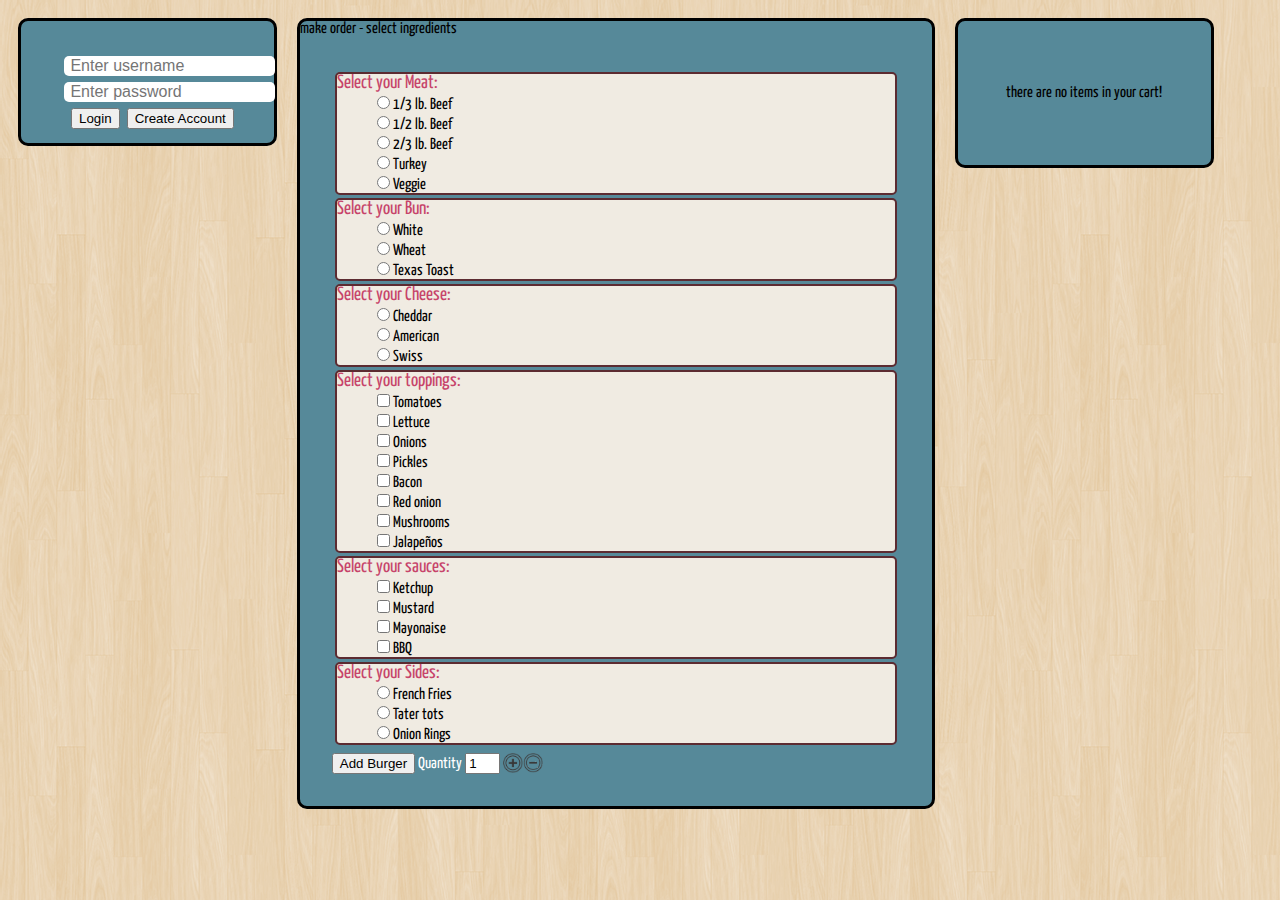
==== index.html @ a62702e8 "plus and minus button onscreen" ====
<!doctype html>
<html>
<head>
	<meta charset="utf-8">
	<title>Burger Bar</title>
	
	<link href='http://fonts.googleapis.com/css?family=Yanone+Kaffeesatz' rel='stylesheet' type='text/css'>
	<link rel="stylesheet" type="text/css" href="style/style.css">
</head>

<body>

	<div id="content">

		<!--  Show when not logged in -->
        <div id="loginForm" class="leftColumn">
            <ul>
                <li><input type="text" name="username" placeholder=" Enter username" id="usernameField"></li>
                <li><input type="password" name="password" placeholder=" Enter password" id="passwordField"></li>
                <li>
                 	<button value="Login" id="loginButton">Login</button>
                   	<button value="createAccount" id="createAccountButton">Create Account</button>
                </li>
            </ul>
        </div>

        <!--  Show when "create account" button pressed  -->
        <div id="createAccountForm" class="leftColumn">
            <ul>
                <li><input type="text" name="first name" placeholder=" First name" id="firstNameField"></li>
                <li><input type="text" name="last name" placeholder=" Last name" id="lastNameField"></li>
                <li><input type="text" name="username" placeholder=" Username" id="userNameField"></li>
                <li><input type="password" name="password" placeholder=" Enter password" id="passwordField"></li>
                <li><button value="createAccount" id="createAccountSubmitButton">Create Account!</button></li>
            </ul>
        </div>

        <!--  Show when logged in  -->
		<div id="lastOrder" class="leftColumn">
			<ul class="orderList">
				<li id="usernameShow"></li>
				<ul id="order1">
					Sample order
					<li class="price">$5.00</li>
					<li></li>
				</ul>
				<ul id="order2">
					Sample order
					<li class="price">$6.00</li>
					<li>
						<li>Burger</li>
						<li>Cheese</li>
					</li>
				</ul>
				<button id="logoutButton">Logout</button>
			</ul>
		</div>



		<div id="makeOrder">
			make order - select ingredients
			<form onSubmit="return false;">
			  <div class="foodSelect" id="meatSelect">
			  	<span class="title">Select your Meat:</span> <br>
				<input type="radio" name="meats" value="1/3 lb. Beef" id="meat1"><label for="meat1">1/3 lb. Beef</label><br>
				<input type="radio" name="meats" value="1/2 lb. Beef" id="meat2"><label for="meat2">1/2 lb. Beef</label><br>
				<input type="radio" name="meats" value="2/3 lb. Beef" id="meat3"><label for="meat3">2/3 lb. Beef</label><br>
				<input type="radio" name="meats" value="Turkey" id="meat4"><label for="meat4">Turkey</label><br>
				<input type="radio" name="meats" value="Veggie" id="meat5"><label for="meat5">Veggie</label><br>
			  </div>
			  
			  <div class="foodSelect" id="bunSelect">
			  	<span class="title">Select your Bun:</span> <br>
				<input type="radio" name="buns" value="White" id="bun1"><label for="bun1">White</label><br>
				<input type="radio" name="buns" value="Wheat" id="bun2"><label for="bun2">Wheat</label><br>
				<input type="radio" name="buns" value="Texas Toast" id="bun3"><label for="bun3">Texas Toast</label><br>
			  </div>
			  
			  <div class="foodSelect" id="cheeseSelect">	
			  	<span class="title">Select your Cheese:</span> <br>
				<input type="radio" name="cheeses" value="Cheddar" id="cheese1"><label for="cheese1">Cheddar</label><br>
				<input type="radio" name="cheeses" value="American" id="cheese2"><label for="cheese2">American</label><br>
				<input type="radio" name="cheeses" value="Swiss" id="cheese3"><label for="cheese3">Swiss</label><br>
			  </div>
			  
			  <div class="foodSelect" id="toppingSelect">
			  	<span class="title">Select your toppings:</span> <br>
				<input type="checkbox" name="toppings" value="Tomatoes" id="topping1"><label for="topping1">Tomatoes</label><br>
				<input type="checkbox" name="toppings" value="Lettuce" id="topping2"><label for="topping2">Lettuce</label><br>
				<input type="checkbox" name="toppings" value="Onions" id="topping3"><label for="topping3">Onions</label><br>
				<input type="checkbox" name="toppings" value="Pickles" id="topping4"><label for="topping4">Pickles</label><br>
				<input type="checkbox" name="toppings" value="Bacon" id="topping5"><label for="topping5">Bacon</label><br>
				<input type="checkbox" name="toppings" value="Red onion" id="topping6"><label for="topping6">Red onion</label><br>
				<input type="checkbox" name="toppings" value="Mushrooms" id="topping7"><label for="topping7">Mushrooms</label><br>
				<input type="checkbox" name="toppings" value="Jalapeños" id="topping8"><label for="topping8">Jalapeños</label><br>
			  </div>
			  
			  <div class="foodSelect" id="sauceSelect">
			  	<span class="title">Select your sauces:</span> <br>
				<input type="checkbox" name="sauces" value="Ketchup" id="sauce1"><label for="sauce1">Ketchup</label><br>
				<input type="checkbox" name="sauces" value="Mustard" id="sauce2"><label for="sauce2">Mustard</label><br>
				<input type="checkbox" name="sauces" value="Mayonaise" id="sauce3"><label for="sauce3">Mayonaise</label><br>
				<input type="checkbox" name="sauces" value="BBQ" id="sauce4"><label for="sauce4">BBQ</label><br>
			  </div>
			  
			  <div class="foodSelect" id="sideSelect">
			  	<span class="title">Select your Sides:</span> <br>
				<input type="radio" name="sides" value="French fries" id="side1"><label for="side1">French Fries</label><br>
				<input type="radio" name="sides" value="Tater tots" id="side2"><label for="side2">Tater tots</label><br>
				<input type="radio" name="sides" value="Onion rings" id="side3"><label for="side3">Onion Rings</label><br>
			  </div>
			 
			 <button id="addBurger">Add Burger</button>
			 	<!-- <span id="quantity_label">Qty.</span> -->
		        <label id="quantity_label" for="">Quantity</label>
		        <input type="text" name="quantity" id="quantity_textField" value="1">
		        <!-- <span class="inc change">+</span><span class="dec change">-</span> -->
		        <!-- <span class="inc change">+</span><span class="dec change">-</span> -->
			 	<img class="inc change" src="img/plus.png" alt="+"><img class="dec change" src="img/minus.png" alt="-">
			 	
			  
			</form>
			
		</div>



		<div id="cart">
			<button id="checkoutButton">Checkout!</button>
			
		</div>

	</div>

</body>
	<script src="http://ajax.googleapis.com/ajax/libs/jquery/1.11.1/jquery.min.js"></script>
	<script type="text/javascript" src="js/index.js"></script>
</html>
---- style/style.css ----
body{
	font-family: 'Yanone Kaffeesatz', sans-serif;
	background: url("../img/retina_wood.png");
}

#content{
	margin: auto;
}

#content div{
	margin: 10px;
}

#loginForm {
        width: 20%;
        text-align: right;
        float: left;
}

#lastOrder{
	float: left;
	width: 20%;
	height: auto;
	background-color: #568999; /*grayish blue*/
	border: solid black;
	border-radius: 10px;
}

#makeOrder{
	margin: auto;
	float: left;
	width: 50%;
	height: auto;
	background-color: #568999; /*grayish blue*/
	border: solid black;
	border-radius: 10px;
}

#cart{
	float: left;
	width: 20%;
	height: auto;
	background-color: #568999; /*grayish blue*/
	border: solid black;
	border-radius: 10px;
}

.foodSelect{
	background-color: #90FFDD; /*teal*/
	border: 2px #5C2B31 solid; /*Burgundy*/
	margin: 3px;
	border-radius: 5px;
}


#makeOrder form div input {
	margin-left: 40px;
}

#makeOrder form {
	padding: 2em;
}

#userInfo{
	float: right;
	width: 45%;
	height: auto;
	background-color: navy;

}

#userInfo li{
	list-style-type: none;
	margin: 3px;
}

#userInfo li input{
	border-radius: 5px;
	border: none;
	height: 40px;
	width: 400px;
	font-size: 100%;
}

#orderSummary{
	float: right;
	width: 45%;
	height: auto;
	background-color: navy;
}

.orderList ul > li{
	list-style-type: none;
}

.orderList ul {
	background-color: #f0ebe2; /*offwhite*/
	border: 2px #5C2B31 solid; /*Burgundy*/
	margin: 3px;
	border-radius: 5px;
}

#checkoutButton{
	margin: auto;
}

.title {
color:#C7446A;
font-size:120%;
}

#content > div {
	background-color: #568999; /*grayish blue*/
	border: solid black;
	border-radius: 10px;
}

#content > div div{
	background-color: #f0ebe2; /*offwhite*/
	border: 2px #5C2B31 solid; /*Burgundy*/
	margin: 3px;
	border-radius: 5px;
}

.leftColumn *{
	display: block;
}

.leftColumn li{
	padding: 3px;
}

.leftColumn button{
	float: left;
	margin-left: 7px;
}

.leftColumn input{
	width: auto;
	font-size: 100%;
	border-radius: 5px;
	border: none;
}

.leftColumn ul {
	padding-bottom: 1em;
	padding-top: 1em;
}

#createAccountForm {
	float: left;
	width: 20%;
	height: auto;
	background-color: #568999; /*grayish blue*/
	border: solid black;
	border-radius: 10px;
	display: none;
}

#cart p {
	padding: 3em;
}

#orderSummary p {
	padding: 2em;
}

#makeOrder li{
	padding: 10px;
}

#lastOrder ul ul{
	float: left;
	width: 60%;
}
/*Quantity Button styling from Brandon C*/
#quantity_textField {
width: 2em;
}

#quantity_label {
color: white;
}

.change{
	width: 20px;
	position: relative;
	top: 5px;
}
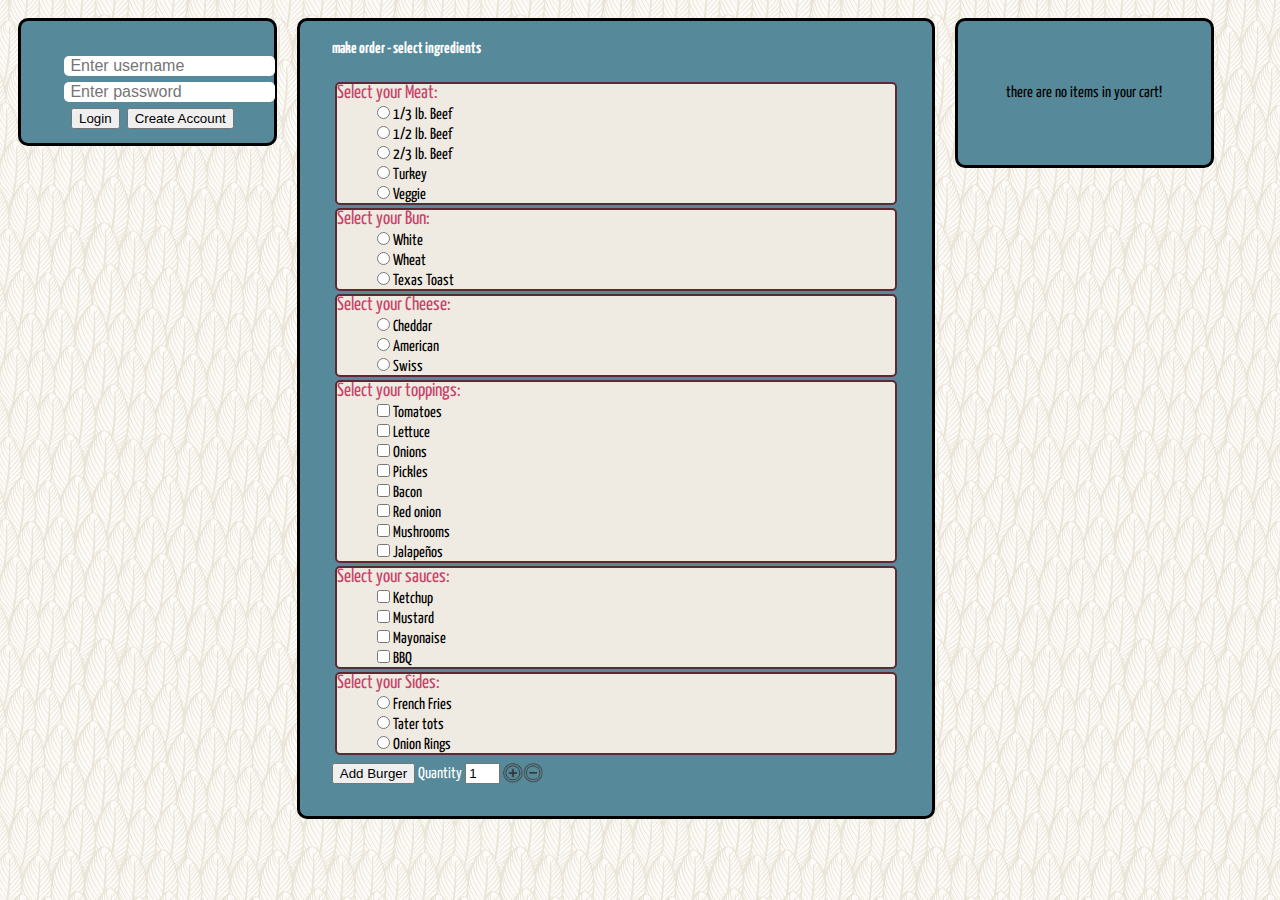
==== commit 7e8b137d: "login working" ====
--- a/index.html
+++ b/index.html
@@ -37,8 +37,8 @@
 
         <!--  Show when logged in  -->
 		<div id="lastOrder" class="leftColumn">
+			<h4 id="usernameShow"></h4>
 			<ul class="orderList">
-				<li id="usernameShow"></li>
 				<ul id="order1">
 					Sample order
 					<li class="price">$5.00</li>
@@ -59,7 +59,7 @@
 
 
 		<div id="makeOrder">
-			make order - select ingredients
+			<h4>make order - select ingredients</h4>
 			<form onSubmit="return false;">
 			  <div class="foodSelect" id="meatSelect">
 			  	<span class="title">Select your Meat:</span> <br>
--- a/style/style.css
+++ b/style/style.css
@@ -1,6 +1,6 @@
 body{
 	font-family: 'Yanone Kaffeesatz', sans-serif;
-	background: url("../img/retina_wood.png");
+	background: url("../img/upfeathers.png");
 }
 
 #content{
@@ -187,3 +187,10 @@
 	position: relative;
 	top: 5px;
 }
+
+h4 {
+	margin-bottom: -10px;
+	margin-top: 20px;
+	margin-left: 2em;
+	color: white;
+}
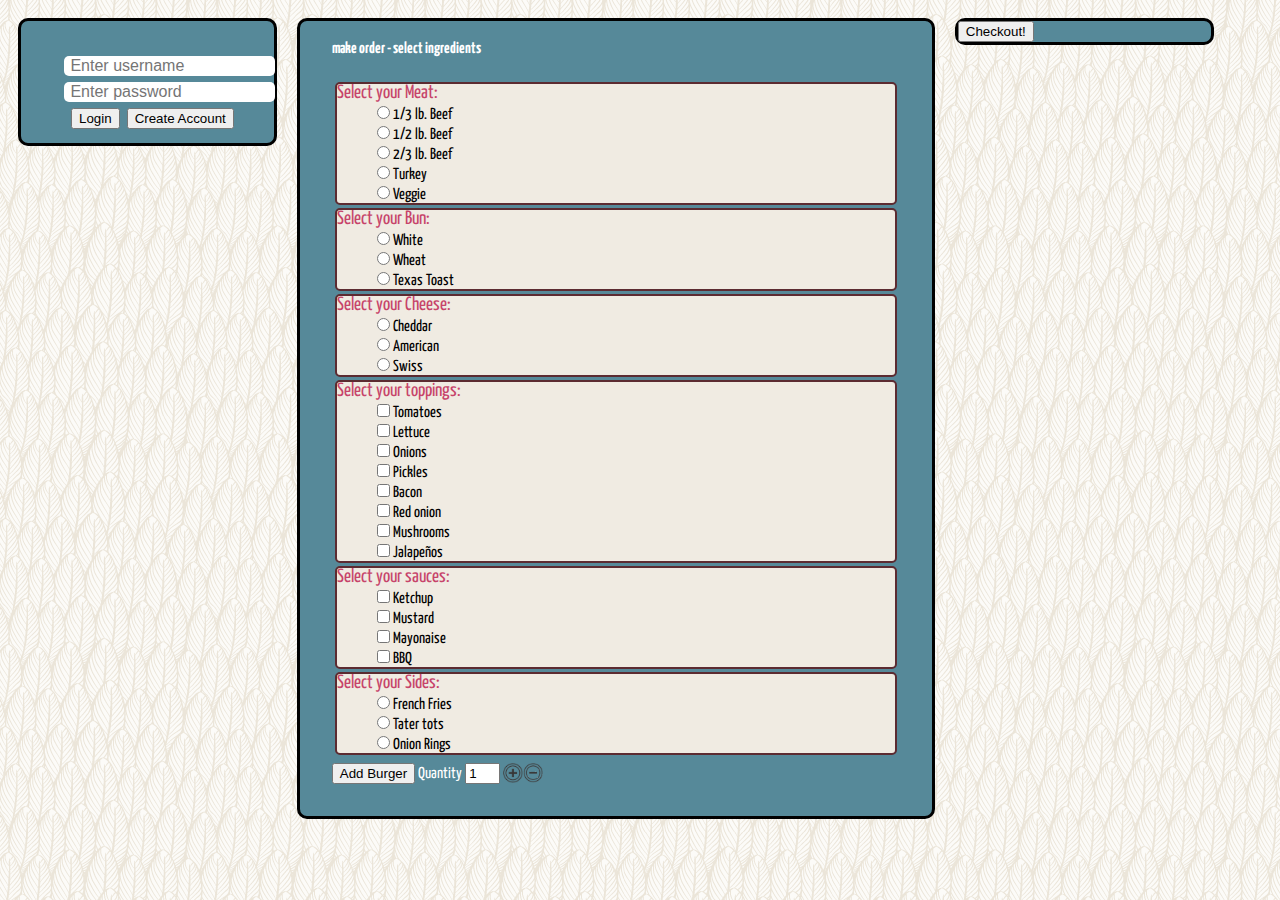
==== commit cf6e4517: "show recent order" ====
--- a/index.html
+++ b/index.html
@@ -30,30 +30,17 @@
                 <li><input type="text" name="first name" placeholder=" First name" id="firstNameField"></li>
                 <li><input type="text" name="last name" placeholder=" Last name" id="lastNameField"></li>
                 <li><input type="text" name="username" placeholder=" Username" id="userNameField"></li>
-                <li><input type="password" name="password" placeholder=" Enter password" id="passwordField"></li>
-                <li><button value="createAccount" id="createAccountSubmitButton">Create Account!</button></li>
+                <li><input type="password" name="password" placeholder=" Enter password" id="passwordCAField"></li>
+                <li>
+                    <button value="createAccountBack" id="createAccountBackButton">Cancel</button>
+                    <button value="createAccount" id="createAccountSubmitButton">Create Account!</button>
+                </li>
             </ul>
         </div>
 
         <!--  Show when logged in  -->
 		<div id="lastOrder" class="leftColumn">
-			<h4 id="usernameShow"></h4>
-			<ul class="orderList">
-				<ul id="order1">
-					Sample order
-					<li class="price">$5.00</li>
-					<li></li>
-				</ul>
-				<ul id="order2">
-					Sample order
-					<li class="price">$6.00</li>
-					<li>
-						<li>Burger</li>
-						<li>Cheese</li>
-					</li>
-				</ul>
-				<button id="logoutButton">Logout</button>
-			</ul>
+			<button id="logoutButton">Logout</button>
 		</div>
 
 
--- a/style/style.css
+++ b/style/style.css
@@ -18,6 +18,8 @@
 }
 
 #lastOrder{
+	padding-left: 40px;
+	padding-top: 10px;
 	float: left;
 	width: 20%;
 	height: auto;
@@ -100,6 +102,28 @@
 	border-radius: 5px;
 }
 
+#orderList ul > li{
+	list-style-type: none;
+}
+
+#orderList > ul {
+	background-color: #f0ebe2; /*offwhite*/
+	margin: 3px;
+	border-radius: 5px;
+	border: 2px #5C2B31 solid; /*Burgundy*/
+}
+
+#lastOrder ul > li{
+	list-style-type: none;
+}
+
+#lastOrder > ul {
+	background-color: #f0ebe2; /*offwhite*/
+	margin: 3px;
+	border-radius: 5px;
+	border: 2px #5C2B31 solid; /*Burgundy*/
+}
+
 #checkoutButton{
 	margin: auto;
 }
@@ -142,7 +166,7 @@
 	border: none;
 }
 
-.leftColumn ul {
+.leftColumn > ul {
 	padding-bottom: 1em;
 	padding-top: 1em;
 }
@@ -170,7 +194,7 @@
 }
 
 #lastOrder ul ul{
-	float: left;
+
 	width: 60%;
 }
 /*Quantity Button styling from Brandon C*/
@@ -194,3 +218,12 @@
 	margin-left: 2em;
 	color: white;
 }
+
+#recentOrderList{
+	height: auto;
+}
+
+#lastOrder h4{
+	margin-bottom: 10px;
+
+}